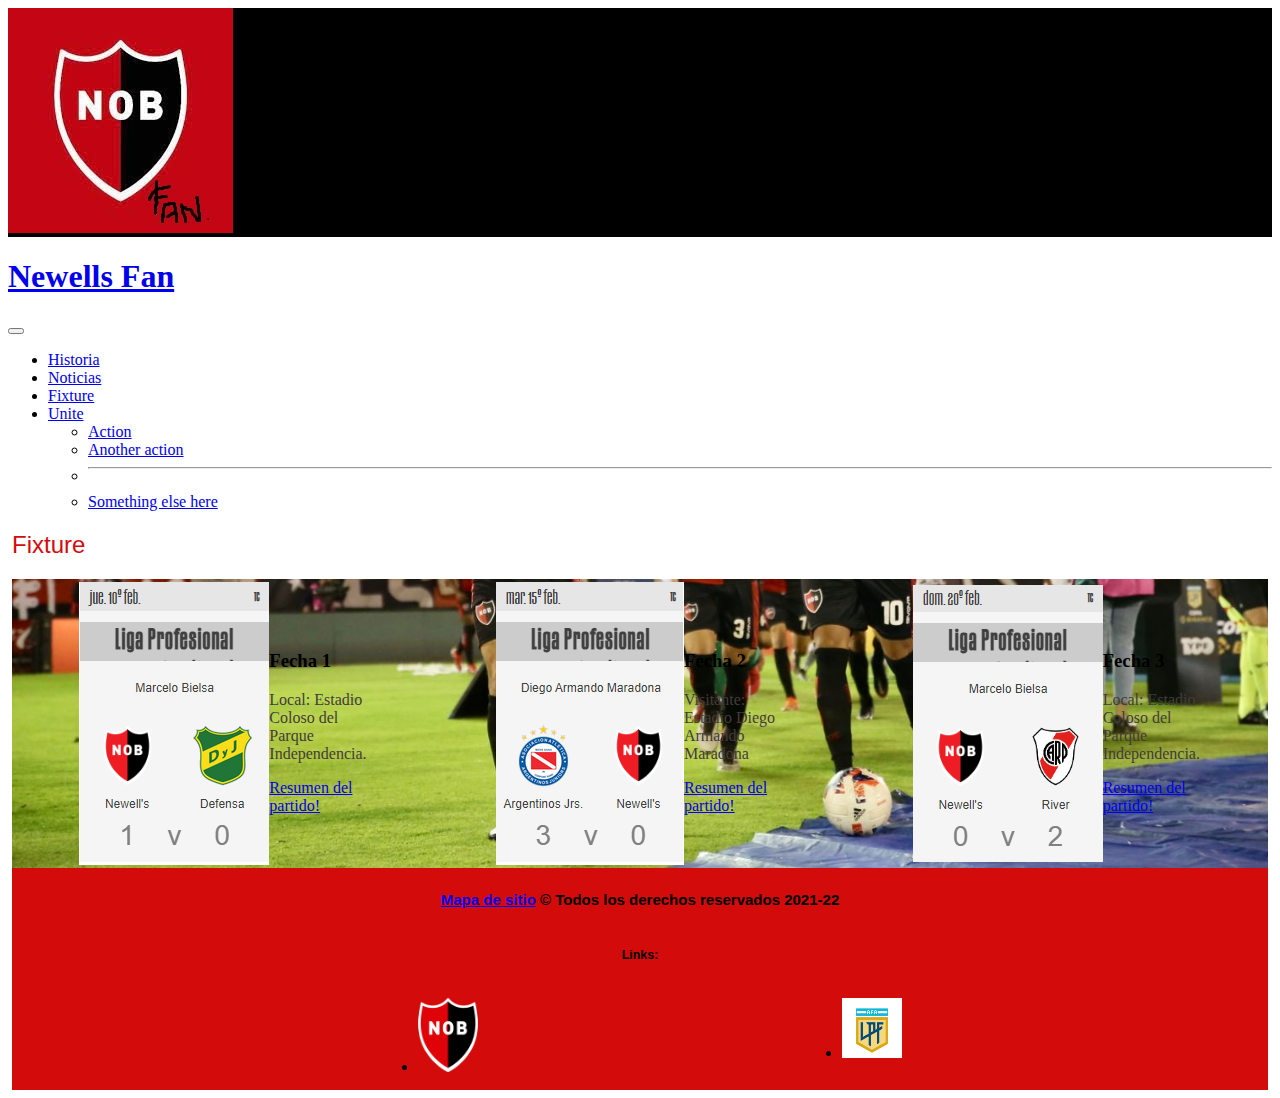
==== secciones/fixture.html @ d9f80462 "PRINCIPAL" ====
<!DOCTYPE html>
<html lang="en">
<head>
    <meta charset="UTF-8">
    <meta http-equiv="X-UA-Compatible" content="IE=edge">
    <meta name="viewport" content="width=device-width, initial-scale=1.0">
    <meta name="description" content="Fixture oficial nob">
    <meta name="keywords" content="nob, partidos, fecha, calendario, torneo">
    <title>Los partidos de La Lepra</title>
    <link rel="shortcut icon" href="../imagenes/iconob.png" type="image/x-icon">
    <link href="https://cdn.jsdelivr.net/npm/bootstrap@5.2.0-beta1/dist/css/bootstrap.min.css" rel="stylesheet" integrity="sha384-0evHe/X+R7YkIZDRvuzKMRqM+OrBnVFBL6DOitfPri4tjfHxaWutUpFmBp4vmVor" crossorigin="anonymous">
    <link rel="stylesheet" href="../css/estilo.css">
</head>


<body>
    <!--logo de la pagina-->
    <header class="encabezado">
           
        <img class="escudo" src="../imagenes/logo.jpe" alt="logo">
   
    </header>
    <!-- Barra de menu-->

    <nav class="navbar navbar-expand-lg navbar-dark bg-dark">
      <div class="container-fluid">
        <!-- Titulo de pagina y navegador-->
        <a class="navbar-brand" href="../index.html"><h1>Newells Fan</h1></a>
        <button class="navbar-toggler" type="button" data-bs-toggle="collapse" data-bs-target="#navbarSupportedContent" aria-controls="navbarSupportedContent" aria-expanded="false" aria-label="Toggle navigation">
          <span class="navbar-toggler-icon"></span>
        </button>
        <div class="collapse navbar-collapse" id="navbarSupportedContent">
          <ul class="navbar-nav me-auto mb-2 mb-lg-0">
            <li class="nav-item">
              <a class="nav-link active" aria-current="page" href="../secciones/historianueva.html">Historia</a>
            </li>
            <li class="nav-item">
              <a class="nav-link active" aria-current="page" href="../secciones/noticias.html">Noticias</a>
            </li>
            <li class="nav-item">
              <a class="nav-link active" aria-current="page" href="fixture.html">Fixture</a>
            </li>
            <li class="nav-item">
              <a class="nav-link active" aria-current="page" href="../secciones/unite.html">Unite</a>
            </li>
              <ul class="dropdown-menu" aria-labelledby="navbarDropdown">
                <li><a class="dropdown-item" href="#">Action</a></li>
                <li><a class="dropdown-item" href="#">Another action</a></li>
                <li><hr class="dropdown-divider"></li>
                <li><a class="dropdown-item" href="#">Something else here</a></li>
              </ul>
            </li>
            
          </ul>
          
        </div>
      </div>
      </nav>
      
      <!-- Seccion Fixture-->
      <section class="seccion1">

        <h2 class="titulo">Fixture</h2>
    
    <section class="fixture">
        <!-- Fecha 1-->
        <div class="card" style="width: 18rem;">
            <img src="../imagenes/fecha1.png" class="card-img-top" alt="fecha 1 nob">
            <div class="card-body">
              <h3 class="card-title">Fecha 1</h3>
              <p> Local: Estadio Coloso del Parque Independencia.</p>
              <a href="https://www.youtube.com/watch?v=gqtQN_AVvhY" class="btn btn-danger">Resumen del partido!</a>

            </div>
          </div>
          <!-- Fecha 2-->
          <div class="card" style="width: 18rem;">
            <img src="../imagenes/fecha2.png" class="card-img-top" alt="fecha 2 nob">
            <div class="card-body">
              <h3 class="card-title">Fecha 2</h3>
              <p class="card-text">Visitante: Estadio Diego Armando Maradona</p>
              <a href="https://www.youtube.com/watch?v=m13bYzMZyJU" class="btn btn-danger">Resumen del partido!</a>
            </div>
          </div>
          <!-- Fecha 3-->
          <div class="card" style="width: 18rem;">
            <img src="../imagenes/fecha3.png" class="card-img-top" alt="fecha 3 nob">
            <div class="card-body">
              <h3 class="card-title">Fecha 3</h3>
              <p class="card-text">Local: Estadio Coloso del Parque Independencia.</p>
              <a href="https://www.youtube.com/watch?v=FhP1admrojM" class="btn btn-danger">Resumen del partido!</a>
            </div>
          </div>


    </section>

               
    <!-- Pie de pagina-->            
    <footer class="pie">

      <h4 class="leyendapie"> <a href="../sitemap.xml">Mapa de sitio</a> © Todos los derechos reservados 2021-22</h4>

      <!-- Links del pie de pagina-->
      <h5 class="linkspie">Links:</h5>
          <ul class="listalinks">
              <li><a href="https://www.newellsoldboys.com.ar/"> <img class="canob" src="../imagenes/canob.png"> </a></li>
              <li><a href="https://www.ligaprofesional.ar/"> <img class="lpf" src="../imagenes/lpf.jpg" alt=""></a></li>  
          </ul>    
  
    </footer> 


    
    <script src="https://cdn.jsdelivr.net/npm/bootstrap@5.2.0-beta1/dist/js/bootstrap.bundle.min.js" integrity="sha384-pprn3073KE6tl6bjs2QrFaJGz5/SUsLqktiwsUTF55Jfv3qYSDhgCecCxMW52nD2" crossorigin="anonymous"></script>

</body>
</html>
---- css/estilo.css ----
@import url("https://fonts.googleapis.com/css?family=Roboto:300");
/* line 8, ../finalsass/sass/_estructura.scss */
body .hinchada {
  display: flex;
  margin: auto;
  padding: 7px;
}

/* line 14, ../finalsass/sass/_estructura.scss */
body .imgnob2 {
  align-items: left;
  padding: 7px;
}

/* line 21, ../finalsass/sass/_estructura.scss */
body .tienda {
  display: flex;
  margin: auto;
  padding: 3px;
}

/* line 27, ../finalsass/sass/_estructura.scss */
body .card {
  display: flex;
  margin: auto;
}

/* line 30, ../finalsass/sass/_estructura.scss */
body .card-img-top {
  display: flex;
  margin: auto;
}

/* line 33, ../finalsass/sass/_estructura.scss */
body .videosyoutube {
  display: flex;
}

/* line 36, ../finalsass/sass/_estructura.scss */
body .iframe {
  display: flex;
  margin: auto;
  padding: 7px;
}

/* line 40, ../finalsass/sass/_estructura.scss */
body .slider-frame {
  margin: 50px auto 0;
}

/* line 44, ../finalsass/sass/_estructura.scss */
body .slider-frame ul {
  display: flex;
  padding: 0;
}

/* line 49, ../finalsass/sass/_estructura.scss */
body .formunob {
  padding: 1.3em;
  margin: 0 auto;
}

/* line 53, ../finalsass/sass/_estructura.scss */
body .fixture {
  display: flex;
  margin: auto;
  padding: 3px;
}

/* line 59, ../finalsass/sass/_estructura.scss */
body footer {
  display: flex;
  padding: 3px;
}

/* line 65, ../finalsass/sass/_estructura.scss */
body .listalinks {
  display: flex;
}

/* line 68, ../finalsass/sass/_estructura.scss */
body .canob {
  display: flex;
}

/* line 72, ../finalsass/sass/_estructura.scss */
body .lpf {
  display: flex;
}

/* line 78, ../finalsass/sass/_estructura.scss */
body .noticia, body .seccion1 {
  margin: 4px;
}

/* line 1, ../finalsass/sass/_detalles.scss */
.hinchada, .videosyoutube, .iframe {
  border: 4px;
  max-width: 100%;
}

/* line 7, ../finalsass/sass/_detalles.scss */
.seccion1 .titulo {
  font-family: 'Anton', sans-serif;
  font-weight: 100;
}

/* line 11, ../finalsass/sass/_detalles.scss */
.seccion1 p {
  font-family: 'Anton', sans-serif;
  font-family: 'Bebas Neue', cursive;
  font-family: 'Tapestry', cursive;
  color: #423c3c;
}

/* line 17, ../finalsass/sass/_detalles.scss */
.seccion1 .titulo2 {
  font-family: 'Anton', sans-serif;
  font-weight: 100;
}

/* line 26, ../finalsass/sass/_detalles.scss */
.noticia h3 {
  font-size: 30px;
  font-family: Arial, Helvetica, sans-serif;
}

/* line 31, ../finalsass/sass/_detalles.scss */
.noticia h4 {
  font-size: 18px;
}

/* line 37, ../finalsass/sass/_detalles.scss */
.hinchada {
  border-radius: 20px;
}

/* line 42, ../finalsass/sass/_detalles.scss */
.imgnob2 {
  border-radius: 20px;
  border: 4px;
  max-width: 50%;
}

/* line 50, ../finalsass/sass/_detalles.scss */
.tiendoficial {
  text-align: center;
  align-items: center;
  font-size: 50px;
}

/* line 55, ../finalsass/sass/_detalles.scss */
.tienda {
  flex-wrap: wrap;
  flex-direction: row;
  align-items: center;
}

/* line 61, ../finalsass/sass/_detalles.scss */
.card {
  align-items: center;
  align-content: center;
}

/* line 65, ../finalsass/sass/_detalles.scss */
.card-img-top {
  align-items: center;
  width: 200px;
}

/* line 69, ../finalsass/sass/_detalles.scss */
.videosyoutube {
  align-items: center;
  justify-content: center;
  flex-direction: column;
}

/* line 75, ../finalsass/sass/_detalles.scss */
.videosdestacados {
  font-size: 30px;
}

/* line 84, ../finalsass/sass/_detalles.scss */
.tituloglorias {
  text-align: center;
  align-items: center;
  font-size: 50px;
}

/* line 93, ../finalsass/sass/_detalles.scss */
.slider-frame {
  width: 300px;
  height: auto;
  overflow: hidden;
}

/* line 98, ../finalsass/sass/_detalles.scss */
.slider-frame ul {
  display: flex;
  padding: 0;
  width: 400%;
  animation: slide 20s infinite alternate ease-in-out;
}

/* line 106, ../finalsass/sass/_detalles.scss */
.slider-frame li {
  width: 100%;
  list-style: none;
}

/* line 111, ../finalsass/sass/_detalles.scss */
.slider-frame img {
  width: 100%;
}

@keyframes slide {
  0% {
    margin-left: 0;
  }
  20% {
    margin-left: 0;
  }
  25% {
    margin-left: -100%;
  }
  45% {
    margin-left: -100%;
  }
  50% {
    margin-left: -200%;
  }
  70% {
    margin-left: -200%;
  }
  75% {
    margin-left: -300%;
  }
  100% {
    margin-left: -300%;
  }
}

/* line 129, ../finalsass/sass/_detalles.scss */
.formulario {
  background-repeat: no-repeat;
  background-size: cover;
  background-attachment: fixed;
  background-position: center;
}

/* line 136, ../finalsass/sass/_detalles.scss */
.formunob {
  max-width: 25em;
  font-weight: bold;
  box-shadow: inset 1px  1px 22px 4px;
}

/* line 142, ../finalsass/sass/_detalles.scss */
.fixture {
  background-repeat: no-repeat;
  background-size: cover;
  background-attachment: fixed;
  background-position: center;
  flex-wrap: wrap;
  flex-direction: row;
  align-items: center;
}

/* line 151, ../finalsass/sass/_detalles.scss */
footer {
  justify-content: space-around;
  flex-direction: column;
  font-size: 15px;
  font-family: 'Anton', sans-serif;
}

/* line 159, ../finalsass/sass/_detalles.scss */
.leyendapie {
  text-align: center;
}

/* line 164, ../finalsass/sass/_detalles.scss */
.linkspie {
  text-align: center;
}

/* line 169, ../finalsass/sass/_detalles.scss */
.listalinks {
  justify-content: space-evenly;
  flex-direction: row;
}

/* line 175, ../finalsass/sass/_detalles.scss */
.canob {
  align-items: center;
  width: 60px;
}

/* line 181, ../finalsass/sass/_detalles.scss */
.lpf {
  align-items: center;
  width: 60px;
}

/* line 188, ../finalsass/sass/_detalles.scss */
.animacionunite {
  text-align: center;
  color: black;
  font-family: 'Roboto';
  font-weight: 300;
  font-size: 32px;
  overflow: hidden;
}

/* line 199, ../finalsass/sass/_detalles.scss */
.divan2 {
  color: white;
}

/* line 205, ../finalsass/sass/_detalles.scss */
.divan {
  display: inline-block;
  overflow: hidden;
  white-space: nowrap;
  color: white;
}

/* line 212, ../finalsass/sass/_detalles.scss */
.divan:first-of-type {
  /* For increasing performance 
                           ID/Class should've been used. 
                           For a small demo 
                           it's okaish for now */
  animation: showup 7s infinite;
}

/* line 219, ../finalsass/sass/_detalles.scss */
.divan:last-of-type {
  width: 0px;
  animation: reveal 7s infinite;
}

/* line 224, ../finalsass/sass/_detalles.scss */
.divan:last-of-type span {
  margin-left: -355px;
  animation: slidein 7s infinite;
}

@keyframes showup {
  0% {
    opacity: 0;
  }
  20% {
    opacity: 1;
  }
  80% {
    opacity: 1;
  }
  100% {
    opacity: 0;
  }
}

@keyframes slidein {
  0% {
    margin-left: -800px;
  }
  20% {
    margin-left: -800px;
  }
  35% {
    margin-left: 0px;
  }
  100% {
    margin-left: 0px;
  }
}

@keyframes reveal {
  0% {
    opacity: 0;
    width: 0px;
  }
  20% {
    opacity: 1;
    width: 0px;
  }
  30% {
    width: 355px;
  }
  80% {
    opacity: 1;
  }
  100% {
    opacity: 0;
    width: 355px;
  }
}

/* line 5, ../finalsass/sass/_colores.scss */
body .encabezado {
  background-color: black;
}

/* line 12, ../finalsass/sass/_colores.scss */
body section .titulo {
  color: #d30b0b;
}

/* line 15, ../finalsass/sass/_colores.scss */
body section .titulo2 {
  color: #d30b0b;
}

/* line 19, ../finalsass/sass/_colores.scss */
body .tiendaoficial {
  background-color: #d30b0b;
}

/* line 22, ../finalsass/sass/_colores.scss */
body .display-2 {
  color: white;
}

/* line 24, ../finalsass/sass/_colores.scss */
body .videosyoutube {
  background-color: black;
}

/* line 27, ../finalsass/sass/_colores.scss */
body .tituloglorias {
  color: white;
}

/* line 30, ../finalsass/sass/_colores.scss */
body .formulario {
  background-image: url("../imagenes/tribuna.jpg");
  color: white;
}

/* line 34, ../finalsass/sass/_colores.scss */
body .formulario .formunob {
  background-color: rgba(120, 119, 123, 0.3);
}

/* line 41, ../finalsass/sass/_colores.scss */
body .fixture {
  color: black;
  background-image: url("../imagenes/jugadores.jpg");
}

/* line 48, ../finalsass/sass/_colores.scss */
body .noticia h3 {
  font-size: 30px;
  font-family: Arial, Helvetica, sans-serif;
}

/* line 53, ../finalsass/sass/_colores.scss */
body .noticia h4 {
  color: grey;
}

/* line 59, ../finalsass/sass/_colores.scss */
body footer {
  background: #d30b0b;
}

/* line 62, ../finalsass/sass/_colores.scss */
body .glorias {
  background: url(../imagenes/fondonob.jpg);
}

/*# sourceMappingURL=estilo.css.map */
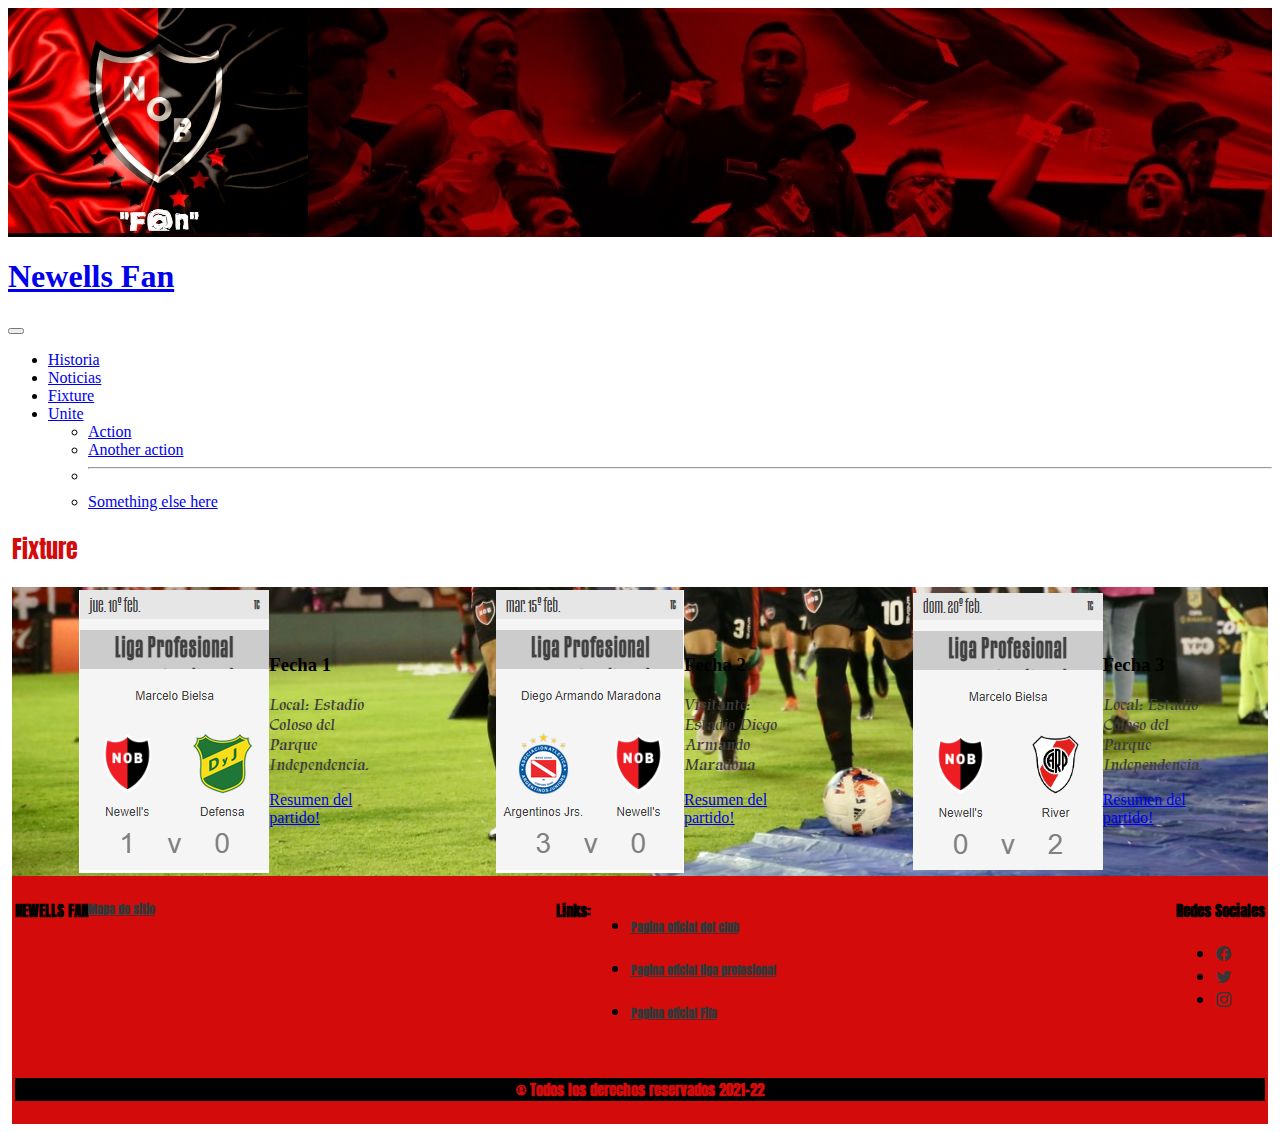
==== commit f778d621: "III entrega proyecto final" ====
--- a/secciones/fixture.html
+++ b/secciones/fixture.html
@@ -9,6 +9,12 @@
     <title>Los partidos de La Lepra</title>
     <link rel="shortcut icon" href="../imagenes/iconob.png" type="image/x-icon">
     <link href="https://cdn.jsdelivr.net/npm/bootstrap@5.2.0-beta1/dist/css/bootstrap.min.css" rel="stylesheet" integrity="sha384-0evHe/X+R7YkIZDRvuzKMRqM+OrBnVFBL6DOitfPri4tjfHxaWutUpFmBp4vmVor" crossorigin="anonymous">
+    <link rel="stylesheet" href="https://unpkg.com/aos@next/dist/aos.css" />
+    <link rel="preconnect" href="https://fonts.googleapis.com">
+    <link rel="preconnect" href="https://fonts.gstatic.com" crossorigin>
+    <link href="https://fonts.googleapis.com/css2?family=Anton&family=Bebas+Neue&family=Tapestry&display=swap" rel="stylesheet">
+    <link rel="stylesheet" href="https://cdn.jsdelivr.net/npm/bootstrap-icons@1.8.3/font/bootstrap-icons.css">
+    <link href="https://cdn.jsdelivr.net/npm/bootstrap@5.2.0-beta1/dist/css/bootstrap.min.css" rel="stylesheet" integrity="sha384-0evHe/X+R7YkIZDRvuzKMRqM+OrBnVFBL6DOitfPri4tjfHxaWutUpFmBp4vmVor" crossorigin="anonymous">
     <link rel="stylesheet" href="../css/estilo.css">
 </head>
 
@@ -17,7 +23,7 @@
     <!--logo de la pagina-->
     <header class="encabezado">
            
-        <img class="escudo" src="../imagenes/logo.jpe" alt="logo">
+        <img class="escudo" src="../imagenes/fanrelodead.jpg" alt="logo">
    
     </header>
     <!-- Barra de menu-->
@@ -96,20 +102,44 @@
     </section>
 
                
-    <!-- Pie de pagina-->            
-    <footer class="pie">
+    <!-- Pie de pagina-->
+    <footer class="pie"> 
+      <div class="flex-row">
+        <div class="flex-column">
+          <h4>NEWELLS FAN</h4>
+          <h5><a href="../sitemap.xml">Mapa de sitio</a></h5>
+        </div>
+        <div class="flex-column">
+          <!-- Links del pie de pagina-->
+          <h4>Links:</h4>
+          <ul>
+            <li><a href="https://www.newellsoldboys.com.ar/"><h5>Pagina oficial del club</h5></a></li>
+            <li><a href="https://www.ligaprofesional.ar/"><h5>Pagina oficial liga profesional</h5></a></li>  
+            <li><a href="https://www.fifa.com/es"><h5>Pagina oficial Fifa</h5></a></li>
+          </ul>   
+        </div>
+        <!-- Links Redes sociales-->
+        <div>
+          <h4>Redes Sociales</h4>
+          <ul class="list-inline mb-0">
+            <li class="list-inline-item me-4">
+                <a href="https://www.facebook.com/canoboficial/"><i class="bi-facebook fs-3"></i></a>
+            </li>
+            <li class="list-inline-item me-4">
+                <a href="https://twitter.com/Newells?ref_src=twsrc%5Egoogle%7Ctwcamp%5Eserp%7Ctwgr%5Eauthor"><i class="bi-twitter fs-3"></i></a>
+            </li>
+            <li class="list-inline-item">
+                <a href="https://www.instagram.com/newells/?hl=es"><i class="bi-instagram fs-3"></i></a>
+            </li>
+        </ul>
+        </div>
 
-      <h4 class="leyendapie"> <a href="../sitemap.xml">Mapa de sitio</a> © Todos los derechos reservados 2021-22</h4>
+      </div>
+    
+      <h4 class="leyendapie">© Todos los derechos reservados 2021-22</h4>
 
-      <!-- Links del pie de pagina-->
-      <h5 class="linkspie">Links:</h5>
-          <ul class="listalinks">
-              <li><a href="https://www.newellsoldboys.com.ar/"> <img class="canob" src="../imagenes/canob.png"> </a></li>
-              <li><a href="https://www.ligaprofesional.ar/"> <img class="lpf" src="../imagenes/lpf.jpg" alt=""></a></li>  
-          </ul>    
-  
-    </footer> 
 
+    </footer>
 
     
     <script src="https://cdn.jsdelivr.net/npm/bootstrap@5.2.0-beta1/dist/js/bootstrap.bundle.min.js" integrity="sha384-pprn3073KE6tl6bjs2QrFaJGz5/SUsLqktiwsUTF55Jfv3qYSDhgCecCxMW52nD2" crossorigin="anonymous"></script>
--- a/css/estilo.css
+++ b/css/estilo.css
@@ -1,111 +1,111 @@
 @import url("https://fonts.googleapis.com/css?family=Roboto:300");
-/* line 8, ../finalsass/sass/_estructura.scss */
+/* line 8, ../TTTTTTT/sass/_estructura.scss */
 body .hinchada {
   display: flex;
   margin: auto;
   padding: 7px;
 }
 
-/* line 14, ../finalsass/sass/_estructura.scss */
+/* line 14, ../TTTTTTT/sass/_estructura.scss */
 body .imgnob2 {
   align-items: left;
   padding: 7px;
 }
 
-/* line 21, ../finalsass/sass/_estructura.scss */
+/* line 21, ../TTTTTTT/sass/_estructura.scss */
 body .tienda {
   display: flex;
   margin: auto;
   padding: 3px;
 }
 
-/* line 27, ../finalsass/sass/_estructura.scss */
+/* line 27, ../TTTTTTT/sass/_estructura.scss */
 body .card {
   display: flex;
   margin: auto;
 }
 
-/* line 30, ../finalsass/sass/_estructura.scss */
+/* line 30, ../TTTTTTT/sass/_estructura.scss */
 body .card-img-top {
   display: flex;
   margin: auto;
 }
 
-/* line 33, ../finalsass/sass/_estructura.scss */
+/* line 33, ../TTTTTTT/sass/_estructura.scss */
 body .videosyoutube {
   display: flex;
 }
 
-/* line 36, ../finalsass/sass/_estructura.scss */
+/* line 36, ../TTTTTTT/sass/_estructura.scss */
 body .iframe {
   display: flex;
   margin: auto;
   padding: 7px;
 }
 
-/* line 40, ../finalsass/sass/_estructura.scss */
+/* line 40, ../TTTTTTT/sass/_estructura.scss */
 body .slider-frame {
   margin: 50px auto 0;
 }
 
-/* line 44, ../finalsass/sass/_estructura.scss */
+/* line 44, ../TTTTTTT/sass/_estructura.scss */
 body .slider-frame ul {
   display: flex;
   padding: 0;
 }
 
-/* line 49, ../finalsass/sass/_estructura.scss */
+/* line 49, ../TTTTTTT/sass/_estructura.scss */
 body .formunob {
   padding: 1.3em;
   margin: 0 auto;
 }
 
-/* line 53, ../finalsass/sass/_estructura.scss */
+/* line 53, ../TTTTTTT/sass/_estructura.scss */
 body .fixture {
   display: flex;
   margin: auto;
   padding: 3px;
 }
 
-/* line 59, ../finalsass/sass/_estructura.scss */
+/* line 59, ../TTTTTTT/sass/_estructura.scss */
+body #carouselExampleControls {
+  margin: 0 auto;
+}
+
+/* line 62, ../TTTTTTT/sass/_estructura.scss */
 body footer {
   display: flex;
   padding: 3px;
 }
 
-/* line 65, ../finalsass/sass/_estructura.scss */
-body .listalinks {
-  display: flex;
-}
-
-/* line 68, ../finalsass/sass/_estructura.scss */
-body .canob {
-  display: flex;
-}
-
-/* line 72, ../finalsass/sass/_estructura.scss */
-body .lpf {
-  display: flex;
-}
-
-/* line 78, ../finalsass/sass/_estructura.scss */
+/* line 68, ../TTTTTTT/sass/_estructura.scss */
+body .flex-row {
+  display: flex;
+}
+
+/* line 73, ../TTTTTTT/sass/_estructura.scss */
+body .flex-column {
+  display: flex;
+}
+
+/* line 78, ../TTTTTTT/sass/_estructura.scss */
 body .noticia, body .seccion1 {
   margin: 4px;
 }
 
-/* line 1, ../finalsass/sass/_detalles.scss */
+/* line 1, ../TTTTTTT/sass/_detalles.scss */
 .hinchada, .videosyoutube, .iframe {
   border: 4px;
   max-width: 100%;
 }
 
-/* line 7, ../finalsass/sass/_detalles.scss */
+/* line 8, ../TTTTTTT/sass/_detalles.scss */
 .seccion1 .titulo {
   font-family: 'Anton', sans-serif;
   font-weight: 100;
 }
 
-/* line 11, ../finalsass/sass/_detalles.scss */
+/* line 12, ../TTTTTTT/sass/_detalles.scss */
 .seccion1 p {
   font-family: 'Anton', sans-serif;
   font-family: 'Bebas Neue', cursive;
@@ -113,88 +113,108 @@
   color: #423c3c;
 }
 
-/* line 17, ../finalsass/sass/_detalles.scss */
+/* line 18, ../TTTTTTT/sass/_detalles.scss */
 .seccion1 .titulo2 {
   font-family: 'Anton', sans-serif;
   font-weight: 100;
 }
 
-/* line 26, ../finalsass/sass/_detalles.scss */
+/* line 24, ../TTTTTTT/sass/_detalles.scss */
+.seccion1 .sechistoria p {
+  font-family: 'Trebuchet MS', 'Lucida Sans Unicode', 'Lucida Grande', 'Lucida Sans', Arial, sans-serif;
+}
+
+/* line 32, ../TTTTTTT/sass/_detalles.scss */
 .noticia h3 {
   font-size: 30px;
   font-family: Arial, Helvetica, sans-serif;
 }
 
-/* line 31, ../finalsass/sass/_detalles.scss */
+/* line 37, ../TTTTTTT/sass/_detalles.scss */
 .noticia h4 {
   font-size: 18px;
 }
 
-/* line 37, ../finalsass/sass/_detalles.scss */
+/* line 43, ../TTTTTTT/sass/_detalles.scss */
 .hinchada {
   border-radius: 20px;
 }
 
-/* line 42, ../finalsass/sass/_detalles.scss */
+/* line 48, ../TTTTTTT/sass/_detalles.scss */
 .imgnob2 {
   border-radius: 20px;
   border: 4px;
   max-width: 50%;
 }
 
-/* line 50, ../finalsass/sass/_detalles.scss */
+/* line 55, ../TTTTTTT/sass/_detalles.scss */
+#carouselExampleControls {
+  width: 100%;
+}
+
+/* line 58, ../TTTTTTT/sass/_detalles.scss */
+.carousel {
+  margin-top: 10px;
+}
+
+/* line 60, ../TTTTTTT/sass/_detalles.scss */
+.carousel .img-carousel {
+  max-width: 100%;
+}
+
+/* line 68, ../TTTTTTT/sass/_detalles.scss */
 .tiendoficial {
   text-align: center;
   align-items: center;
   font-size: 50px;
 }
 
-/* line 55, ../finalsass/sass/_detalles.scss */
+/* line 73, ../TTTTTTT/sass/_detalles.scss */
 .tienda {
   flex-wrap: wrap;
   flex-direction: row;
   align-items: center;
 }
 
-/* line 61, ../finalsass/sass/_detalles.scss */
+/* line 79, ../TTTTTTT/sass/_detalles.scss */
 .card {
   align-items: center;
   align-content: center;
 }
 
-/* line 65, ../finalsass/sass/_detalles.scss */
+/* line 83, ../TTTTTTT/sass/_detalles.scss */
 .card-img-top {
   align-items: center;
   width: 200px;
 }
 
-/* line 69, ../finalsass/sass/_detalles.scss */
+/* line 87, ../TTTTTTT/sass/_detalles.scss */
 .videosyoutube {
   align-items: center;
   justify-content: center;
   flex-direction: column;
 }
 
-/* line 75, ../finalsass/sass/_detalles.scss */
+/* line 93, ../TTTTTTT/sass/_detalles.scss */
 .videosdestacados {
   font-size: 30px;
 }
 
-/* line 84, ../finalsass/sass/_detalles.scss */
+/* line 102, ../TTTTTTT/sass/_detalles.scss */
 .tituloglorias {
   text-align: center;
   align-items: center;
   font-size: 50px;
 }
 
-/* line 93, ../finalsass/sass/_detalles.scss */
+/* line 111, ../TTTTTTT/sass/_detalles.scss */
 .slider-frame {
   width: 300px;
   height: auto;
   overflow: hidden;
 }
 
-/* line 98, ../finalsass/sass/_detalles.scss */
+/* line 116, ../TTTTTTT/sass/_detalles.scss */
 .slider-frame ul {
   display: flex;
   padding: 0;
@@ -202,13 +222,13 @@
   animation: slide 20s infinite alternate ease-in-out;
 }
 
-/* line 106, ../finalsass/sass/_detalles.scss */
+/* line 124, ../TTTTTTT/sass/_detalles.scss */
 .slider-frame li {
   width: 100%;
   list-style: none;
 }
 
-/* line 111, ../finalsass/sass/_detalles.scss */
+/* line 129, ../TTTTTTT/sass/_detalles.scss */
 .slider-frame img {
   width: 100%;
 }
@@ -240,7 +260,7 @@
   }
 }
 
-/* line 129, ../finalsass/sass/_detalles.scss */
+/* line 147, ../TTTTTTT/sass/_detalles.scss */
 .formulario {
   background-repeat: no-repeat;
   background-size: cover;
@@ -248,14 +268,14 @@
   background-position: center;
 }
 
-/* line 136, ../finalsass/sass/_detalles.scss */
+/* line 154, ../TTTTTTT/sass/_detalles.scss */
 .formunob {
   max-width: 25em;
   font-weight: bold;
   box-shadow: inset 1px  1px 22px 4px;
 }
 
-/* line 142, ../finalsass/sass/_detalles.scss */
+/* line 160, ../TTTTTTT/sass/_detalles.scss */
 .fixture {
   background-repeat: no-repeat;
   background-size: cover;
@@ -266,43 +286,31 @@
   align-items: center;
 }
 
-/* line 151, ../finalsass/sass/_detalles.scss */
+/* line 169, ../TTTTTTT/sass/_detalles.scss */
 footer {
   justify-content: space-around;
   flex-direction: column;
   font-size: 15px;
   font-family: 'Anton', sans-serif;
-}
-
-/* line 159, ../finalsass/sass/_detalles.scss */
+  flex-wrap: wrap;
+}
+
+/* line 178, ../TTTTTTT/sass/_detalles.scss */
+.flex-row {
+  flex-wrap: wrap;
+}
+
+/* line 181, ../TTTTTTT/sass/_detalles.scss */
 .leyendapie {
   text-align: center;
 }
 
-/* line 164, ../finalsass/sass/_detalles.scss */
-.linkspie {
-  text-align: center;
-}
-
-/* line 169, ../finalsass/sass/_detalles.scss */
-.listalinks {
-  justify-content: space-evenly;
-  flex-direction: row;
-}
-
-/* line 175, ../finalsass/sass/_detalles.scss */
-.canob {
-  align-items: center;
-  width: 60px;
-}
-
-/* line 181, ../finalsass/sass/_detalles.scss */
-.lpf {
-  align-items: center;
-  width: 60px;
-}
-
-/* line 188, ../finalsass/sass/_detalles.scss */
+/* line 187, ../TTTTTTT/sass/_detalles.scss */
+.flex-row {
+  justify-content: space-between;
+}
+
+/* line 194, ../TTTTTTT/sass/_detalles.scss */
 .animacionunite {
   text-align: center;
   color: black;
@@ -312,12 +320,12 @@
   overflow: hidden;
 }
 
-/* line 199, ../finalsass/sass/_detalles.scss */
+/* line 205, ../TTTTTTT/sass/_detalles.scss */
 .divan2 {
   color: white;
 }
 
-/* line 205, ../finalsass/sass/_detalles.scss */
+/* line 211, ../TTTTTTT/sass/_detalles.scss */
 .divan {
   display: inline-block;
   overflow: hidden;
@@ -325,7 +333,7 @@
   color: white;
 }
 
-/* line 212, ../finalsass/sass/_detalles.scss */
+/* line 218, ../TTTTTTT/sass/_detalles.scss */
 .divan:first-of-type {
   /* For increasing performance 
                            ID/Class should've been used. 
@@ -334,13 +342,13 @@
   animation: showup 7s infinite;
 }
 
-/* line 219, ../finalsass/sass/_detalles.scss */
+/* line 225, ../TTTTTTT/sass/_detalles.scss */
 .divan:last-of-type {
   width: 0px;
   animation: reveal 7s infinite;
 }
 
-/* line 224, ../finalsass/sass/_detalles.scss */
+/* line 230, ../TTTTTTT/sass/_detalles.scss */
 .divan:last-of-type span {
   margin-left: -355px;
   animation: slidein 7s infinite;
@@ -397,75 +405,111 @@
   }
 }
 
-/* line 5, ../finalsass/sass/_colores.scss */
+/* line 5, ../TTTTTTT/sass/_colores.scss */
 body .encabezado {
-  background-color: black;
-}
-
-/* line 12, ../finalsass/sass/_colores.scss */
+  background: url(../imagenes/fondofan.jpg);
+}
+
+/* line 12, ../TTTTTTT/sass/_colores.scss */
 body section .titulo {
   color: #d30b0b;
 }
 
-/* line 15, ../finalsass/sass/_colores.scss */
+/* line 14, ../TTTTTTT/sass/_colores.scss */
+body section .titulo span {
+  color: black;
+}
+
+/* line 18, ../TTTTTTT/sass/_colores.scss */
 body section .titulo2 {
   color: #d30b0b;
 }
 
-/* line 19, ../finalsass/sass/_colores.scss */
+/* line 21, ../TTTTTTT/sass/_colores.scss */
+body section .titulocamp {
+  color: #d30b0b;
+}
+
+/* line 23, ../TTTTTTT/sass/_colores.scss */
+body section .titulocamp span {
+  color: black;
+}
+
+/* line 27, ../TTTTTTT/sass/_colores.scss */
+body section #titcamp {
+  color: aqua;
+}
+
+/* line 33, ../TTTTTTT/sass/_colores.scss */
 body .tiendaoficial {
   background-color: #d30b0b;
 }
 
-/* line 22, ../finalsass/sass/_colores.scss */
+/* line 36, ../TTTTTTT/sass/_colores.scss */
 body .display-2 {
   color: white;
 }
 
-/* line 24, ../finalsass/sass/_colores.scss */
+/* line 38, ../TTTTTTT/sass/_colores.scss */
 body .videosyoutube {
   background-color: black;
 }
 
-/* line 27, ../finalsass/sass/_colores.scss */
+/* line 41, ../TTTTTTT/sass/_colores.scss */
 body .tituloglorias {
   color: white;
 }
 
-/* line 30, ../finalsass/sass/_colores.scss */
+/* line 44, ../TTTTTTT/sass/_colores.scss */
 body .formulario {
   background-image: url("../imagenes/tribuna.jpg");
   color: white;
 }
 
-/* line 34, ../finalsass/sass/_colores.scss */
+/* line 48, ../TTTTTTT/sass/_colores.scss */
 body .formulario .formunob {
   background-color: rgba(120, 119, 123, 0.3);
 }
 
-/* line 41, ../finalsass/sass/_colores.scss */
+/* line 55, ../TTTTTTT/sass/_colores.scss */
 body .fixture {
   color: black;
   background-image: url("../imagenes/jugadores.jpg");
 }
 
-/* line 48, ../finalsass/sass/_colores.scss */
+/* line 62, ../TTTTTTT/sass/_colores.scss */
 body .noticia h3 {
   font-size: 30px;
   font-family: Arial, Helvetica, sans-serif;
 }
 
-/* line 53, ../finalsass/sass/_colores.scss */
+/* line 67, ../TTTTTTT/sass/_colores.scss */
 body .noticia h4 {
   color: grey;
 }
 
-/* line 59, ../finalsass/sass/_colores.scss */
+/* line 73, ../TTTTTTT/sass/_colores.scss */
 body footer {
   background: #d30b0b;
 }
 
-/* line 62, ../finalsass/sass/_colores.scss */
+/* line 75, ../TTTTTTT/sass/_colores.scss */
+body footer a {
+  color: #383636;
+}
+
+/* line 79, ../TTTTTTT/sass/_colores.scss */
+body footer h4 {
+  color: black;
+}
+
+/* line 82, ../TTTTTTT/sass/_colores.scss */
+body footer .leyendapie {
+  background-color: black;
+  color: #d30b0b;
+}
+
+/* line 87, ../TTTTTTT/sass/_colores.scss */
 body .glorias {
   background: url(../imagenes/fondonob.jpg);
 }
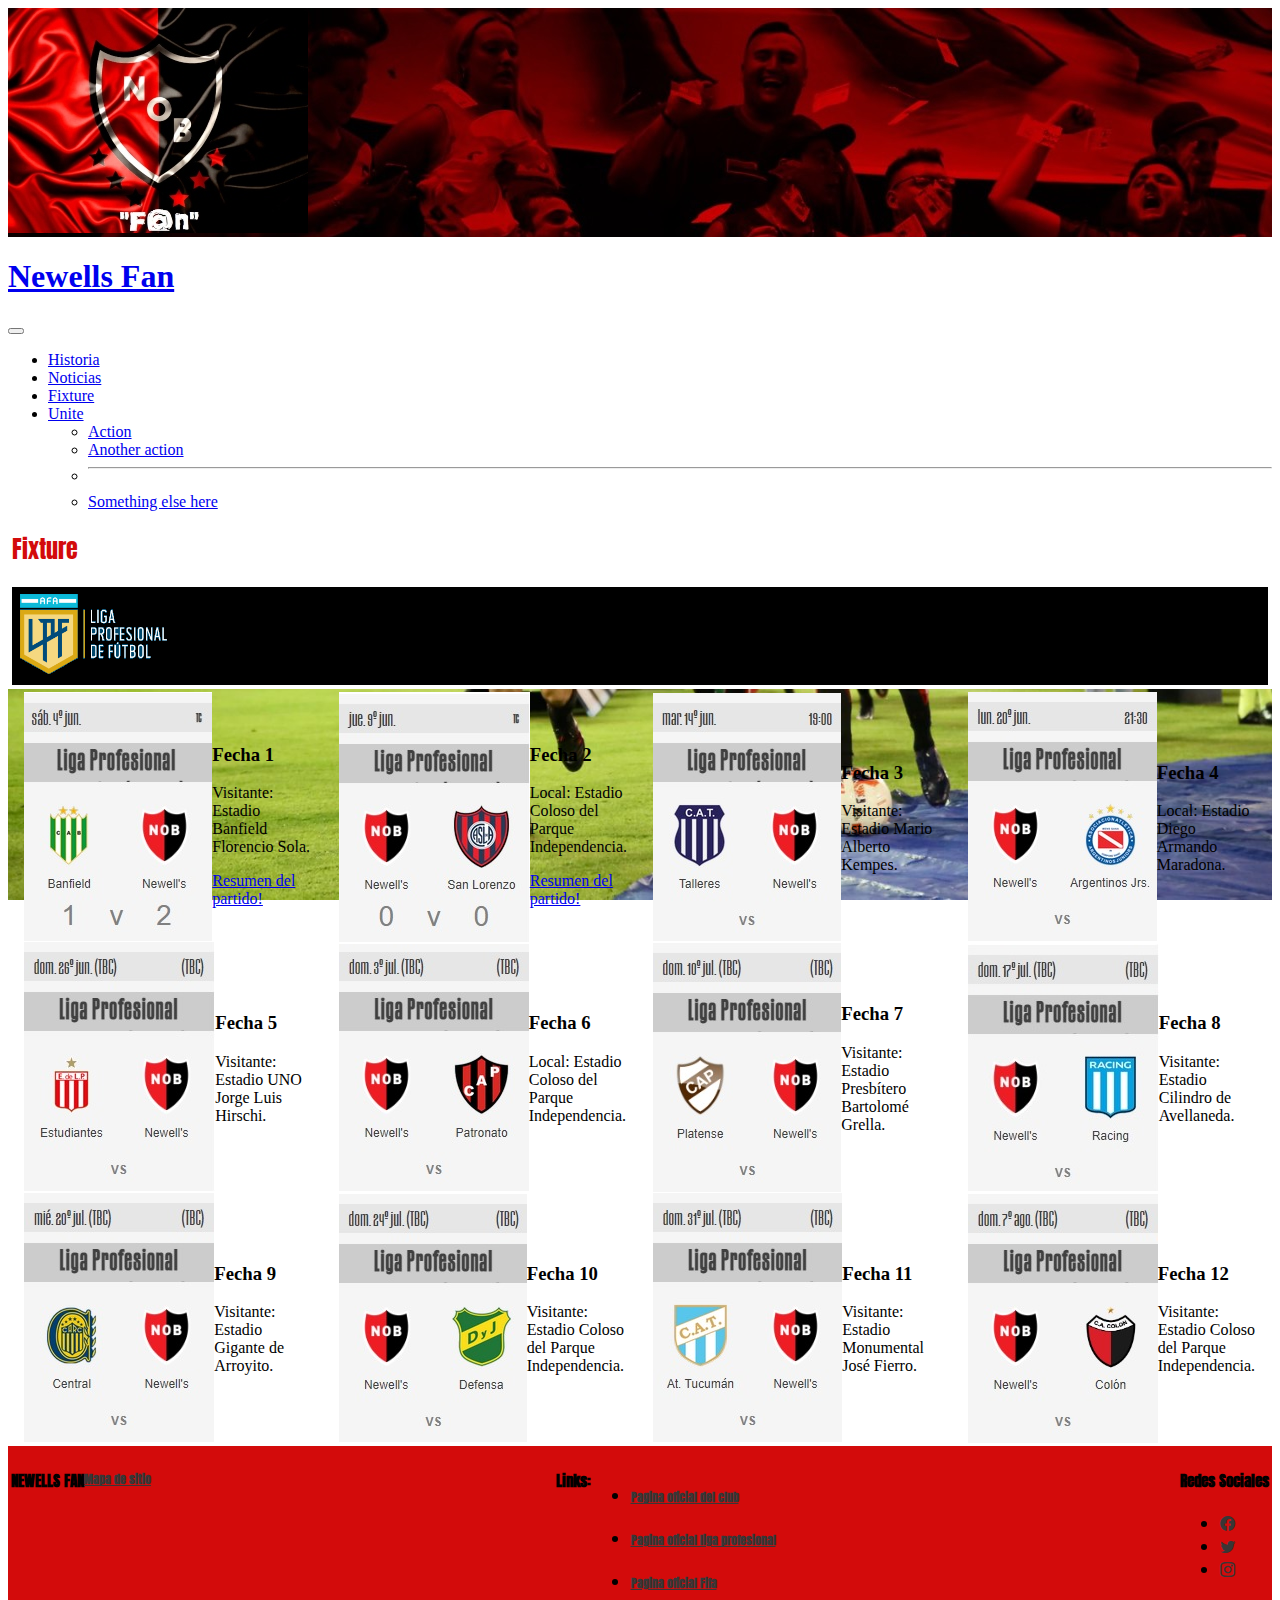
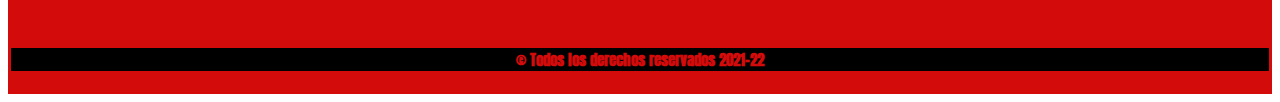
==== commit 02265526: "Entrega Proyecto Final" ====
--- a/secciones/fixture.html
+++ b/secciones/fixture.html
@@ -19,7 +19,7 @@
 </head>
 
 
-<body>
+<body class="mx-5">
     <!--logo de la pagina-->
     <header class="encabezado">
            
@@ -64,39 +64,116 @@
       </nav>
       
       <!-- Seccion Fixture-->
-      <section class="seccion1">
-
-        <h2 class="titulo">Fixture</h2>
+    <section class="seccion1">
+
+      <h2 class="titulo">Fixture</h2>
+      <div class="liga">
+      <img src="../imagenes/laliga.png" alt="">
+      </div>
+      
+    </section>
     
     <section class="fixture">
         <!-- Fecha 1-->
         <div class="card" style="width: 18rem;">
-            <img src="../imagenes/fecha1.png" class="card-img-top" alt="fecha 1 nob">
+            <img src="../imagenes/ligaf1.jpg" class="card-img-top" alt="fecha 1 nob">
             <div class="card-body">
               <h3 class="card-title">Fecha 1</h3>
-              <p> Local: Estadio Coloso del Parque Independencia.</p>
-              <a href="https://www.youtube.com/watch?v=gqtQN_AVvhY" class="btn btn-danger">Resumen del partido!</a>
+              <p> Visitante: Estadio Banfield Florencio Sola.</p>
+              <a href="https://www.youtube.com/watch?v=DFH90IcHkN4" class="btn btn-danger">Resumen del partido!</a>
 
             </div>
           </div>
           <!-- Fecha 2-->
           <div class="card" style="width: 18rem;">
-            <img src="../imagenes/fecha2.png" class="card-img-top" alt="fecha 2 nob">
+            <img src="../imagenes/ligaf2.jpg" class="card-img-top" alt="fecha 2 nob">
             <div class="card-body">
               <h3 class="card-title">Fecha 2</h3>
-              <p class="card-text">Visitante: Estadio Diego Armando Maradona</p>
-              <a href="https://www.youtube.com/watch?v=m13bYzMZyJU" class="btn btn-danger">Resumen del partido!</a>
+              <p class="card-text"> Local: Estadio Coloso del Parque Independencia.</p>
+              <a href="https://www.youtube.com/watch?v=qxdi7m4Q8wE" class="btn btn-danger">Resumen del partido!</a>
             </div>
           </div>
           <!-- Fecha 3-->
           <div class="card" style="width: 18rem;">
-            <img src="../imagenes/fecha3.png" class="card-img-top" alt="fecha 3 nob">
+            <img src="../imagenes/ligaf3.jpg" class="card-img-top" alt="fecha 3 nob">
             <div class="card-body">
               <h3 class="card-title">Fecha 3</h3>
+              <p class="card-text">Visitante: Estadio Mario Alberto Kempes.</p>
+            </div>
+          </div>
+          <!-- Fecha 4-->
+          <div class="card" style="width: 18rem;">
+            <img src="../imagenes/ligaf4.jpg" class="card-img-top" alt="fecha 4 nob">
+            <div class="card-body">
+              <h3 class="card-title">Fecha 4</h3>
+              <p class="card-text">Local: Estadio Diego Armando Maradona.</p>
+            </div>
+          </div>
+          <!-- Fecha 5-->
+          <div class="card" style="width: 18rem;">
+            <img src="../imagenes/ligaf5.jpg" class="card-img-top" alt="fecha 5 nob">
+            <div class="card-body">
+              <h3 class="card-title">Fecha 5</h3>
+              <p class="card-text">Visitante: Estadio UNO Jorge Luis Hirschi.</p>
+            </div>
+          </div>
+          <!-- Fecha 6-->
+          <div class="card" style="width: 18rem;">
+            <img src="../imagenes/ligaf6.jpg" class="card-img-top" alt="fecha 6 nob">
+            <div class="card-body">
+              <h3 class="card-title">Fecha 6</h3>
               <p class="card-text">Local: Estadio Coloso del Parque Independencia.</p>
-              <a href="https://www.youtube.com/watch?v=FhP1admrojM" class="btn btn-danger">Resumen del partido!</a>
-            </div>
-          </div>
+            </div>
+          </div>
+          <!-- Fecha 7-->
+          <div class="card" style="width: 18rem;">
+            <img src="../imagenes/ligaf7.jpg" class="card-img-top" alt="fecha 7 nob">
+            <div class="card-body">
+              <h3 class="card-title">Fecha 7</h3>
+              <p class="card-text">Visitante: Estadio Presbítero Bartolomé Grella.</p>
+            </div>
+          </div>
+          <!-- Fecha 8-->
+          <div class="card" style="width: 18rem;">
+            <img src="../imagenes/ligaf8.jpg" class="card-img-top" alt="fecha 8 nob">
+            <div class="card-body">
+              <h3 class="card-title">Fecha 8</h3>
+              <p class="card-text">Visitante: Estadio Cilindro de Avellaneda.</p>
+            </div>
+          </div>
+          <!-- Fecha 9-->
+          <div class="card" style="width: 18rem;">
+            <img src="../imagenes/ligaf9.jpg" class="card-img-top" alt="fecha 9 nob">
+            <div class="card-body">
+              <h3 class="card-title">Fecha 9</h3>
+              <p class="card-text">Visitante: Estadio Gigante de Arroyito.</p>
+            </div>
+          </div>
+          <!-- Fecha 10-->
+          <div class="card" style="width: 18rem;">
+            <img src="../imagenes/ligaf10.jpg" class="card-img-top" alt="fecha 10 nob">
+            <div class="card-body">
+              <h3 class="card-title">Fecha 10</h3>
+              <p class="card-text">Visitante: Estadio Coloso del Parque Independencia.</p>
+            </div>
+          </div>
+          <!-- Fecha 11-->
+          <div class="card" style="width: 18rem;">
+            <img src="../imagenes/ligaf11.jpg" class="card-img-top" alt="fecha 11 nob">
+            <div class="card-body">
+              <h3 class="card-title">Fecha 11</h3>
+              <p class="card-text">Visitante: Estadio Monumental José Fierro.</p>
+            </div>
+          </div>
+          <!-- Fecha 12-->
+          <div class="card" style="width: 18rem;">
+            <img src="../imagenes/ligaf12.jpg" class="card-img-top" alt="fecha 12 nob">
+            <div class="card-body">
+              <h3 class="card-title">Fecha 12</h3>
+              <p class="card-text">Visitante: Estadio Coloso del Parque Independencia.</p>
+            </div>
+          </div>
+          
 
 
     </section>
--- a/css/estilo.css
+++ b/css/estilo.css
@@ -1,94 +1,99 @@
 @import url("https://fonts.googleapis.com/css?family=Roboto:300");
-/* line 8, ../TTTTTTT/sass/_estructura.scss */
+/* line 9, ../TTTTTTT/sass/_estructura.scss */
 body .hinchada {
   display: flex;
   margin: auto;
   padding: 7px;
 }
 
-/* line 14, ../TTTTTTT/sass/_estructura.scss */
+/* line 15, ../TTTTTTT/sass/_estructura.scss */
 body .imgnob2 {
   align-items: left;
   padding: 7px;
 }
 
-/* line 21, ../TTTTTTT/sass/_estructura.scss */
+/* line 22, ../TTTTTTT/sass/_estructura.scss */
 body .tienda {
   display: flex;
   margin: auto;
   padding: 3px;
 }
 
-/* line 27, ../TTTTTTT/sass/_estructura.scss */
+/* line 28, ../TTTTTTT/sass/_estructura.scss */
 body .card {
   display: flex;
   margin: auto;
 }
 
-/* line 30, ../TTTTTTT/sass/_estructura.scss */
+/* line 31, ../TTTTTTT/sass/_estructura.scss */
 body .card-img-top {
   display: flex;
   margin: auto;
 }
 
-/* line 33, ../TTTTTTT/sass/_estructura.scss */
+/* line 34, ../TTTTTTT/sass/_estructura.scss */
 body .videosyoutube {
   display: flex;
 }
 
-/* line 36, ../TTTTTTT/sass/_estructura.scss */
+/* line 37, ../TTTTTTT/sass/_estructura.scss */
 body .iframe {
   display: flex;
   margin: auto;
   padding: 7px;
 }
 
-/* line 40, ../TTTTTTT/sass/_estructura.scss */
+/* line 41, ../TTTTTTT/sass/_estructura.scss */
 body .slider-frame {
   margin: 50px auto 0;
 }
 
-/* line 44, ../TTTTTTT/sass/_estructura.scss */
+/* line 45, ../TTTTTTT/sass/_estructura.scss */
 body .slider-frame ul {
   display: flex;
   padding: 0;
 }
 
-/* line 49, ../TTTTTTT/sass/_estructura.scss */
+/* line 50, ../TTTTTTT/sass/_estructura.scss */
 body .formunob {
   padding: 1.3em;
   margin: 0 auto;
 }
 
-/* line 53, ../TTTTTTT/sass/_estructura.scss */
+/* line 54, ../TTTTTTT/sass/_estructura.scss */
 body .fixture {
   display: flex;
   margin: auto;
   padding: 3px;
 }
 
-/* line 59, ../TTTTTTT/sass/_estructura.scss */
+/* line 60, ../TTTTTTT/sass/_estructura.scss */
 body #carouselExampleControls {
   margin: 0 auto;
 }
 
-/* line 62, ../TTTTTTT/sass/_estructura.scss */
+/* line 63, ../TTTTTTT/sass/_estructura.scss */
+body .imgcamp {
+  display: flex;
+}
+
+/* line 67, ../TTTTTTT/sass/_estructura.scss */
 body footer {
   display: flex;
   padding: 3px;
 }
 
-/* line 68, ../TTTTTTT/sass/_estructura.scss */
+/* line 73, ../TTTTTTT/sass/_estructura.scss */
 body .flex-row {
   display: flex;
 }
 
-/* line 73, ../TTTTTTT/sass/_estructura.scss */
+/* line 78, ../TTTTTTT/sass/_estructura.scss */
 body .flex-column {
   display: flex;
 }
 
-/* line 78, ../TTTTTTT/sass/_estructura.scss */
+/* line 83, ../TTTTTTT/sass/_estructura.scss */
 body .noticia, body .seccion1 {
   margin: 4px;
 }
@@ -287,6 +292,14 @@
 }
 
 /* line 169, ../TTTTTTT/sass/_detalles.scss */
+.imgcamp {
+  flex-direction: row;
+  flex-wrap: wrap;
+  justify-content: space-around;
+  align-items: center;
+}
+
+/* line 175, ../TTTTTTT/sass/_detalles.scss */
 footer {
   justify-content: space-around;
   flex-direction: column;
@@ -295,22 +308,22 @@
   flex-wrap: wrap;
 }
 
-/* line 178, ../TTTTTTT/sass/_detalles.scss */
+/* line 184, ../TTTTTTT/sass/_detalles.scss */
 .flex-row {
   flex-wrap: wrap;
 }
 
-/* line 181, ../TTTTTTT/sass/_detalles.scss */
+/* line 187, ../TTTTTTT/sass/_detalles.scss */
 .leyendapie {
   text-align: center;
 }
 
-/* line 187, ../TTTTTTT/sass/_detalles.scss */
+/* line 193, ../TTTTTTT/sass/_detalles.scss */
 .flex-row {
   justify-content: space-between;
 }
 
-/* line 194, ../TTTTTTT/sass/_detalles.scss */
+/* line 200, ../TTTTTTT/sass/_detalles.scss */
 .animacionunite {
   text-align: center;
   color: black;
@@ -320,12 +333,12 @@
   overflow: hidden;
 }
 
-/* line 205, ../TTTTTTT/sass/_detalles.scss */
+/* line 211, ../TTTTTTT/sass/_detalles.scss */
 .divan2 {
   color: white;
 }
 
-/* line 211, ../TTTTTTT/sass/_detalles.scss */
+/* line 217, ../TTTTTTT/sass/_detalles.scss */
 .divan {
   display: inline-block;
   overflow: hidden;
@@ -333,7 +346,7 @@
   color: white;
 }
 
-/* line 218, ../TTTTTTT/sass/_detalles.scss */
+/* line 224, ../TTTTTTT/sass/_detalles.scss */
 .divan:first-of-type {
   /* For increasing performance 
                            ID/Class should've been used. 
@@ -342,13 +355,13 @@
   animation: showup 7s infinite;
 }
 
-/* line 225, ../TTTTTTT/sass/_detalles.scss */
+/* line 231, ../TTTTTTT/sass/_detalles.scss */
 .divan:last-of-type {
   width: 0px;
   animation: reveal 7s infinite;
 }
 
-/* line 230, ../TTTTTTT/sass/_detalles.scss */
+/* line 236, ../TTTTTTT/sass/_detalles.scss */
 .divan:last-of-type span {
   margin-left: -355px;
   animation: slidein 7s infinite;
@@ -410,106 +423,111 @@
   background: url(../imagenes/fondofan.jpg);
 }
 
-/* line 12, ../TTTTTTT/sass/_colores.scss */
+/* line 11, ../TTTTTTT/sass/_colores.scss */
+body .sechistoria .titulocamp {
+  color: #d30b0b;
+}
+
+/* line 14, ../TTTTTTT/sass/_colores.scss */
+body .sechistoria .titulocamp span {
+  color: black;
+}
+
+/* line 17, ../TTTTTTT/sass/_colores.scss */
+body .sechistoria .titulocamp .titulo {
+  color: #d30b0b;
+}
+
+/* line 25, ../TTTTTTT/sass/_colores.scss */
 body section .titulo {
   color: #d30b0b;
 }
 
-/* line 14, ../TTTTTTT/sass/_colores.scss */
+/* line 27, ../TTTTTTT/sass/_colores.scss */
 body section .titulo span {
   color: black;
 }
 
-/* line 18, ../TTTTTTT/sass/_colores.scss */
+/* line 31, ../TTTTTTT/sass/_colores.scss */
 body section .titulo2 {
   color: #d30b0b;
 }
 
-/* line 21, ../TTTTTTT/sass/_colores.scss */
-body section .titulocamp {
-  color: #d30b0b;
-}
-
-/* line 23, ../TTTTTTT/sass/_colores.scss */
-body section .titulocamp span {
-  color: black;
-}
-
-/* line 27, ../TTTTTTT/sass/_colores.scss */
-body section #titcamp {
-  color: aqua;
-}
-
-/* line 33, ../TTTTTTT/sass/_colores.scss */
+/* line 38, ../TTTTTTT/sass/_colores.scss */
+body .liga {
+  background-color: black;
+}
+
+/* line 42, ../TTTTTTT/sass/_colores.scss */
 body .tiendaoficial {
   background-color: #d30b0b;
 }
 
-/* line 36, ../TTTTTTT/sass/_colores.scss */
+/* line 45, ../TTTTTTT/sass/_colores.scss */
 body .display-2 {
   color: white;
 }
 
-/* line 38, ../TTTTTTT/sass/_colores.scss */
+/* line 47, ../TTTTTTT/sass/_colores.scss */
 body .videosyoutube {
   background-color: black;
 }
 
-/* line 41, ../TTTTTTT/sass/_colores.scss */
+/* line 50, ../TTTTTTT/sass/_colores.scss */
 body .tituloglorias {
   color: white;
 }
 
-/* line 44, ../TTTTTTT/sass/_colores.scss */
+/* line 53, ../TTTTTTT/sass/_colores.scss */
 body .formulario {
   background-image: url("../imagenes/tribuna.jpg");
   color: white;
 }
 
-/* line 48, ../TTTTTTT/sass/_colores.scss */
+/* line 57, ../TTTTTTT/sass/_colores.scss */
 body .formulario .formunob {
   background-color: rgba(120, 119, 123, 0.3);
 }
 
-/* line 55, ../TTTTTTT/sass/_colores.scss */
+/* line 64, ../TTTTTTT/sass/_colores.scss */
 body .fixture {
   color: black;
   background-image: url("../imagenes/jugadores.jpg");
 }
 
-/* line 62, ../TTTTTTT/sass/_colores.scss */
+/* line 71, ../TTTTTTT/sass/_colores.scss */
 body .noticia h3 {
   font-size: 30px;
   font-family: Arial, Helvetica, sans-serif;
 }
 
-/* line 67, ../TTTTTTT/sass/_colores.scss */
+/* line 76, ../TTTTTTT/sass/_colores.scss */
 body .noticia h4 {
   color: grey;
 }
 
-/* line 73, ../TTTTTTT/sass/_colores.scss */
+/* line 82, ../TTTTTTT/sass/_colores.scss */
 body footer {
   background: #d30b0b;
 }
 
-/* line 75, ../TTTTTTT/sass/_colores.scss */
+/* line 84, ../TTTTTTT/sass/_colores.scss */
 body footer a {
   color: #383636;
 }
 
-/* line 79, ../TTTTTTT/sass/_colores.scss */
+/* line 88, ../TTTTTTT/sass/_colores.scss */
 body footer h4 {
   color: black;
 }
 
-/* line 82, ../TTTTTTT/sass/_colores.scss */
+/* line 91, ../TTTTTTT/sass/_colores.scss */
 body footer .leyendapie {
   background-color: black;
   color: #d30b0b;
 }
 
-/* line 87, ../TTTTTTT/sass/_colores.scss */
+/* line 96, ../TTTTTTT/sass/_colores.scss */
 body .glorias {
   background: url(../imagenes/fondonob.jpg);
 }
